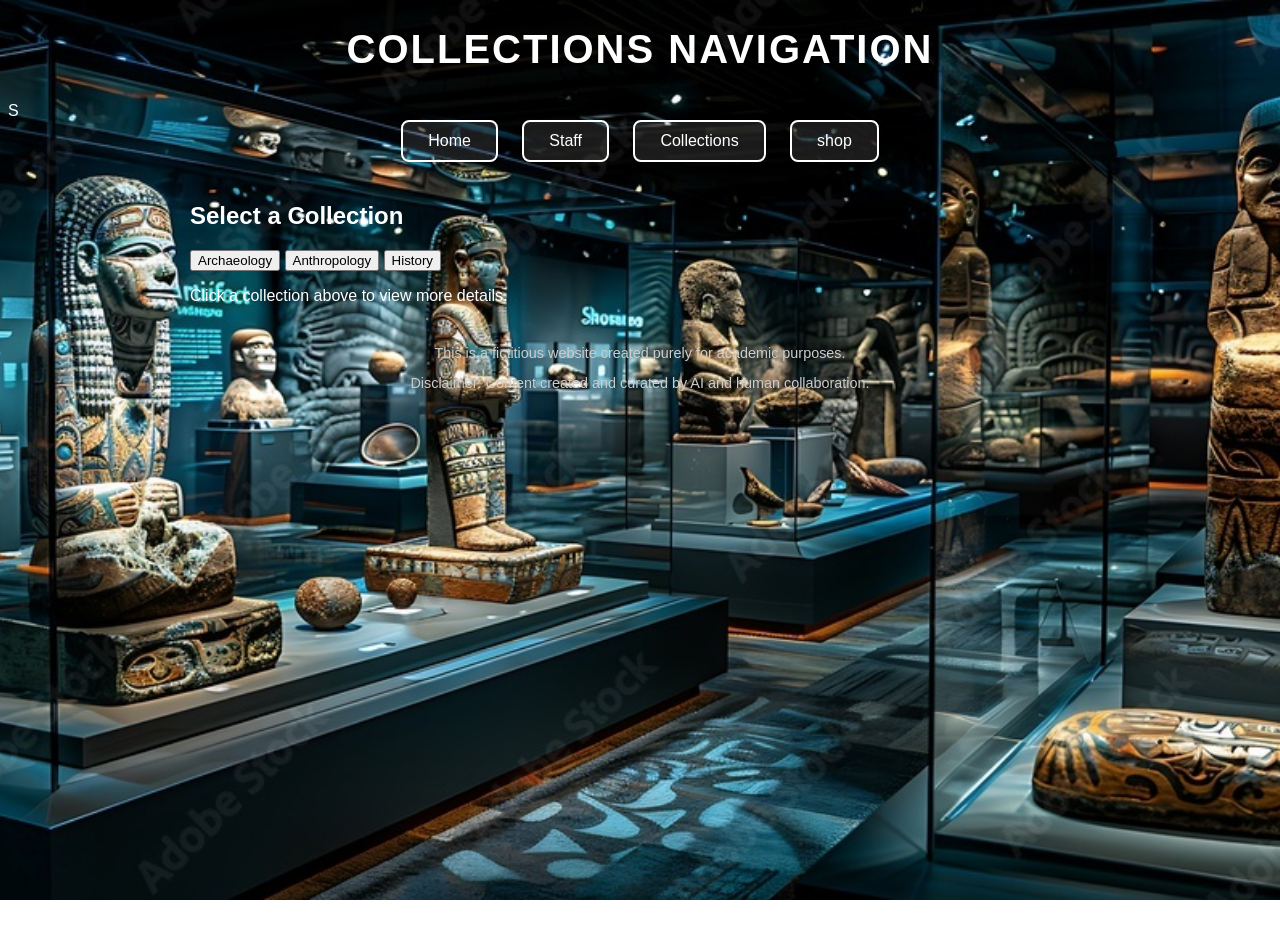
==== html/collections.html @ c708356e "Add files via upload" ====
<!DOCTYPE html>
<html lang="en">
<head>
  <meta charset="UTF-8">
  <meta name="viewport" content="width=device-width, initial-scale=1.0">
  <meta name="robots" content="noindex, nofollow">
  <title>Collections</title>
  <link rel="stylesheet" href="../css/index.style.css">
  <script defer src="../js/script.js"></script>
</head>

<body>
  <header>
    <h1>Collections Navigation</h1>
  </header>
S
  <nav>
    <button onclick="location.href='../index.html'">Home</button>
    <button onclick="location.href='staff.html'">Staff</button>
    <button onclick="location.href='collections.html'">Collections</button>
    <button onclick="location.href='shop.html'">shop</button>
  </nav>

  <main class="collections">
    <h2>Select a Collection</h2>
    <div class="buttons">
      <button onclick="showCollection('archaeology')">Archaeology</button>
      <button onclick="showCollection('anthropology')">Anthropology</button>
      <button onclick="showCollection('history')">History</button>
    </div>

    <!-- Content area -->
    <section id="collection-content" class="content-box">
      <p>Click a collection above to view more details.</p>
    </section>
  </main>

  <footer>
    <p>This is a fictitious website created purely for academic purposes.</p>
    <p>Disclaimer: Content created and curated by AI and human collaboration.</p>
  </footer>
</body>
</html>
---- css/index.style.css ----
* Reset default browser padding/margin */
* {
  margin: 0;
  padding: 0;
  box-sizing: border-box;
}

/* Body background image */
body {
  background-image: url("../images/1000_F_817821954_f2TwejdtqckbX9NFxOYZgUkDB2LeV1nd.jpg"); /* change path or image name as needed */
  background-size: cover; /* make the image fill the page */
  background-position: center; /* center the image */
  background-attachment: fixed; /* make it stay when scrolling */
  font-family: 'Segoe UI', Arial, sans-serif;
  color: #fff;
  min-height: 100vh;
}

/* Dark transparent overlay to make text readable */
.overlay {
  background-color: rgba(0, 0, 0, 0.6); /* black overlay with transparency */
  min-height: 100vh;
  padding: 40px;
}

/* Header style */
header {
  text-align: center;
  margin-bottom: 30px;
}

header h1 {
  font-size: 2.5rem;
  text-transform: uppercase;
  letter-spacing: 2px;
}

header p {
  font-size: 1.2rem;
  color: #ddd;
}

/* Navigation buttons */
nav {
  text-align: center;
  margin-bottom: 40px;
}

nav button {
  background-color: rgba(255, 255, 255, 0.1);
  border: 2px solid #fff;
  color: #fff;
  font-size: 1rem;
  padding: 10px 25px;
  margin: 0 10px;
  border-radius: 8px;
  cursor: pointer;
  transition: all 0.3s ease;
}

nav button:hover {
  background-color: #fff;
  color: #000;
}

/* Main sections */
main {
  max-width: 900px;
  margin: 0 auto;
}

.intro, .featured {
  background: rgba(255, 255, 255, 0.1);
  padding: 25px;
  border-radius: 12px;
  margin-bottom: 30px;
  text-align: center;
}

.intro h2, .featured h2 {
  color: #f0d78c;
  margin-bottom: 10px;
}

.featured img {
  width: 300px;
  height: auto;
  border-radius: 10px;
  margin-top: 15px;
  box-shadow: 0 4px 10px rgba(0,0,0,0.4);
}

/* Footer */
footer {
  text-align: center;
  font-size: 0.9rem;
  color: #ccc;
  margin-top: 40px;
}
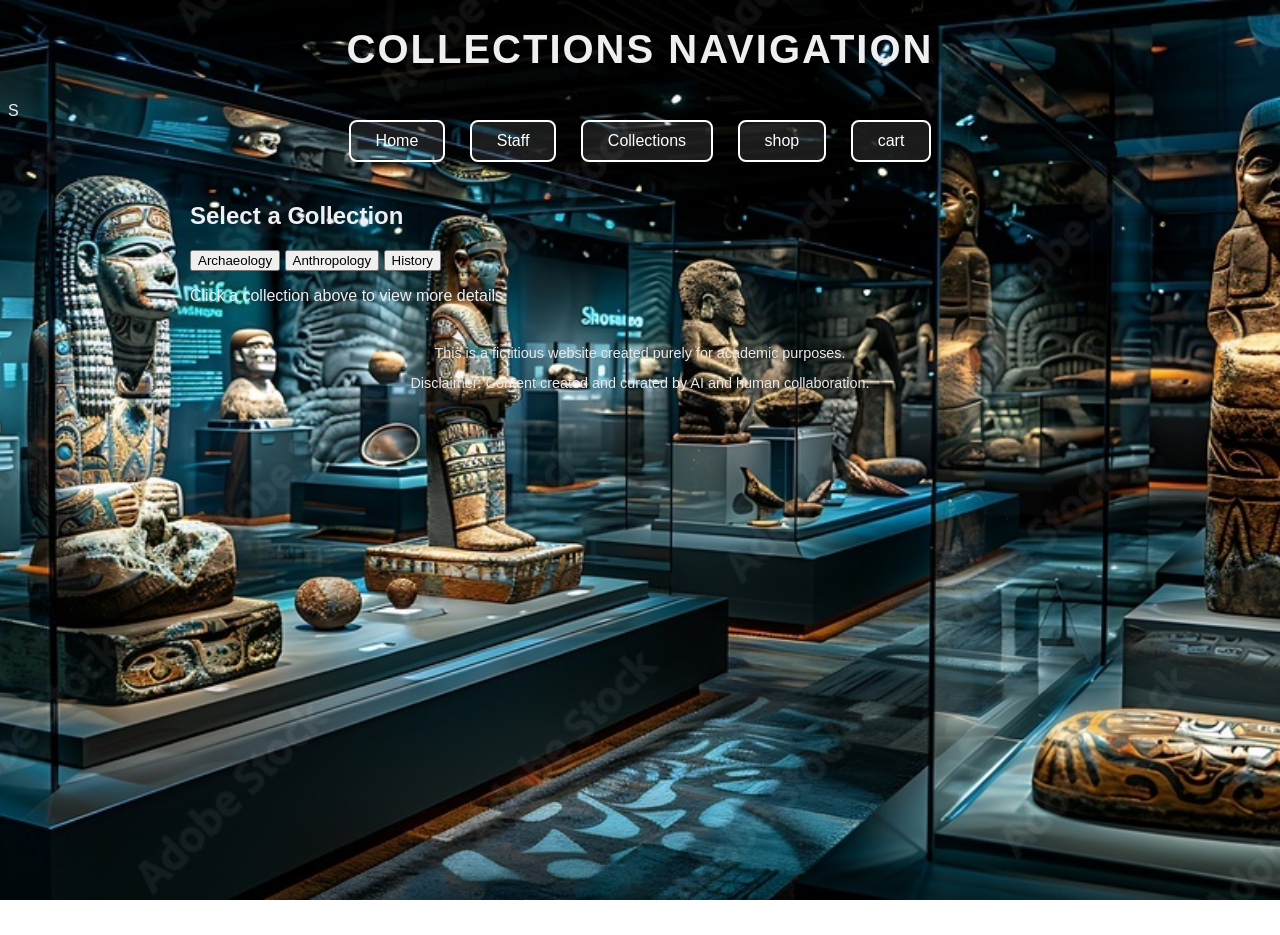
==== commit 02352107: "Add files via upload" ====
--- a/html/collections.html
+++ b/html/collections.html
@@ -19,6 +19,7 @@
     <button onclick="location.href='staff.html'">Staff</button>
     <button onclick="location.href='collections.html'">Collections</button>
     <button onclick="location.href='shop.html'">shop</button>
+     <button onclick="location.href='cart.html'">cart</button>
   </nav>
 
   <main class="collections">
--- a/css/index.style.css
+++ b/css/index.style.css
@@ -12,13 +12,13 @@
   background-position: center; /* center the image */
   background-attachment: fixed; /* make it stay when scrolling */
   font-family: 'Segoe UI', Arial, sans-serif;
-  color: #fff;
+  color: rgb(239, 238, 241);
   min-height: 100vh;
 }
 
 /* Dark transparent overlay to make text readable */
 .overlay {
-  background-color: rgba(0, 0, 0, 0.6); /* black overlay with transparency */
+  background-color: rgba(17, 1, 1, 0.6); /* black overlay with transparency */
   min-height: 100vh;
   padding: 40px;
 }
@@ -78,7 +78,7 @@
 }
 
 .intro h2, .featured h2 {
-  color: #f0d78c;
+  color: #e2dfd4;
   margin-bottom: 10px;
 }
 
@@ -94,7 +94,7 @@
 footer {
   text-align: center;
   font-size: 0.9rem;
-  color: #ccc;
+  color: #ebe8e8;
   margin-top: 40px;
 }
 
